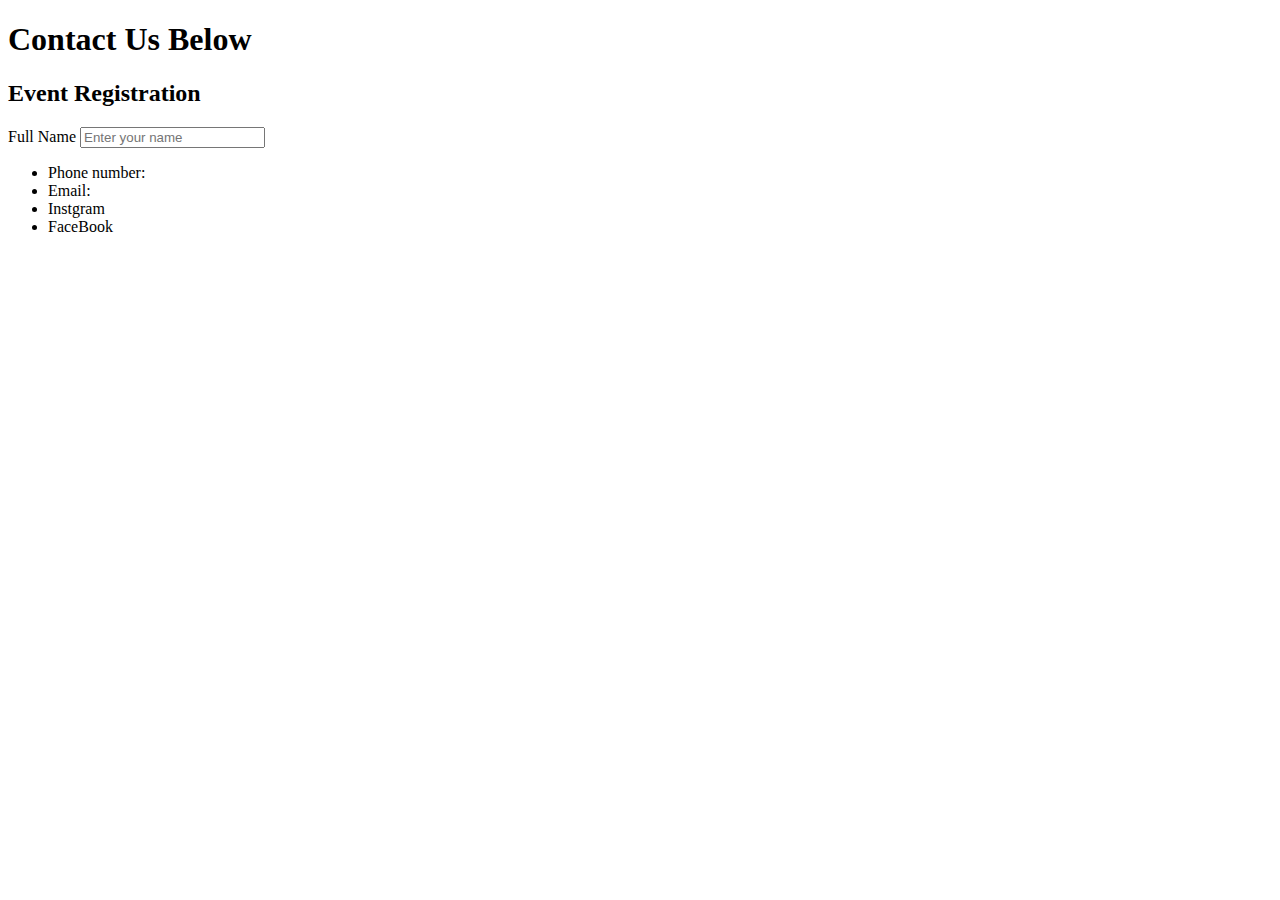
==== lenasLitos/contact.html @ 48105b32 "UPDATE REPO" ====
<!DOCTYPE html>
<html>
    <head>
        <title>Contact</title>
        <link rel="stylesheet" href="contacts.css">
    </head>

    <body>
        <div id = "pageTitle">
        <h1>Contact Us Below</h1>
        </div>

        <div>
            <h2>Event Registration</h2>
            <form action="#" method="post">
                <!-- Name Input -->
                <label for="name">Full Name</label>
                <input type="text" id="name" name="name" placeholder="Enter your name" required>
            <ul>
                <li>Phone number: </li>
                <li>Email: </li>
                <li>Instgram</li>
                <li>FaceBook</li>
            </ul>
        </div>
    </body>
</html>
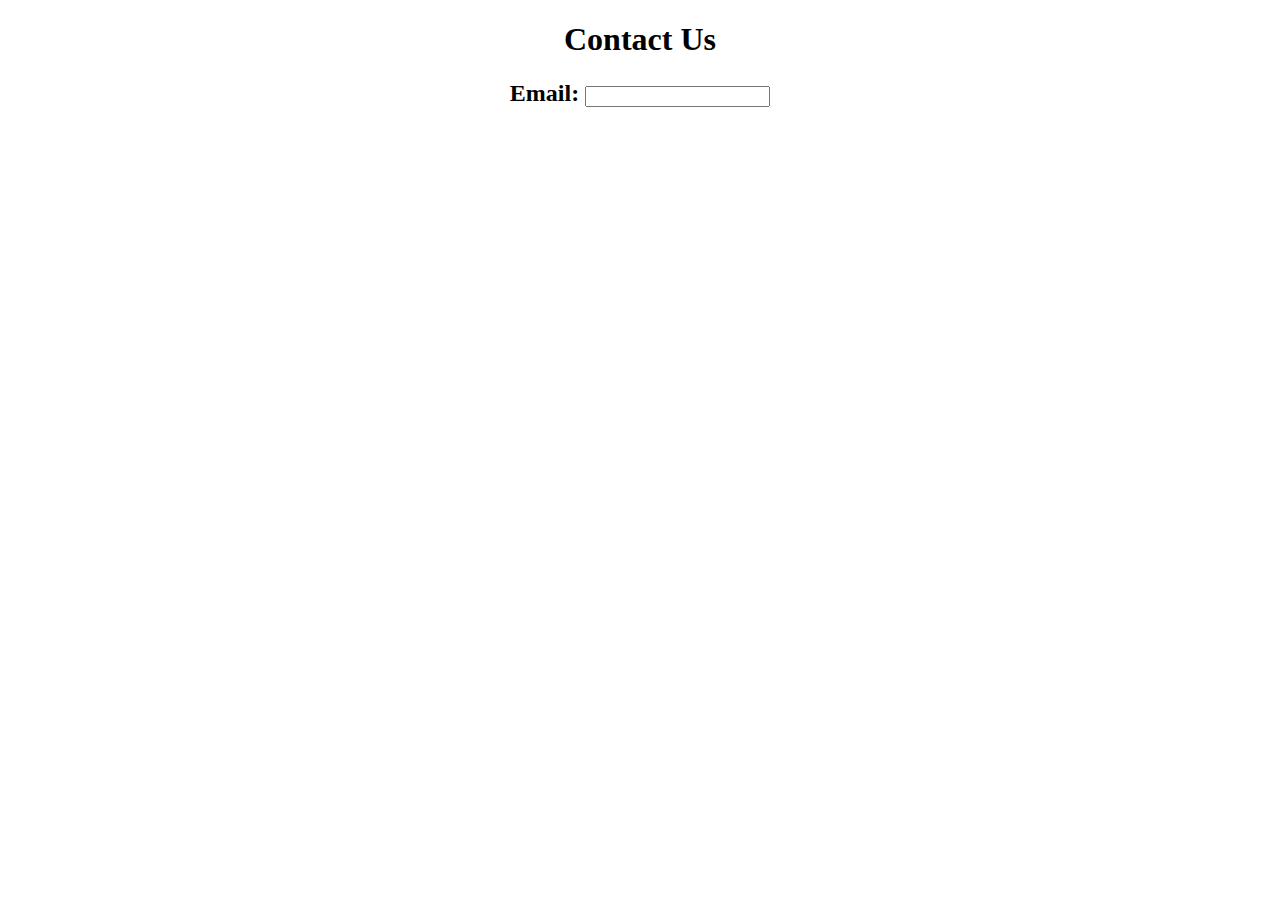
==== commit d229c314: "cant understand the issue" ====
--- a/lenasLitos/contact.html
+++ b/lenasLitos/contact.html
@@ -6,22 +6,20 @@
     </head>
 
     <body>
+
         <div id = "pageTitle">
-        <h1>Contact Us Below</h1>
+        <h1>Contact Us</h1>
         </div>
 
-        <div>
-            <h2>Event Registration</h2>
-            <form action="#" method="post">
-                <!-- Name Input -->
-                <label for="name">Full Name</label>
-                <input type="text" id="name" name="name" placeholder="Enter your name" required>
-            <ul>
-                <li>Phone number: </li>
-                <li>Email: </li>
-                <li>Instgram</li>
-                <li>FaceBook</li>
-            </ul>
+        <p></p>
+
+
+    </body>
+
+
+    <footer>
+        <div id="emailBox">
+            <h2>Email: <input type="text"></h2>
         </div>
-    </body>
+    </footer>
 </html>--- a/lenasLitos/contacts.css
+++ b/lenasLitos/contacts.css
@@ -0,0 +1,8 @@
+#pageTitle{
+    text-align: center;
+    
+}
+
+#emailBox{
+    text-align: center;
+}